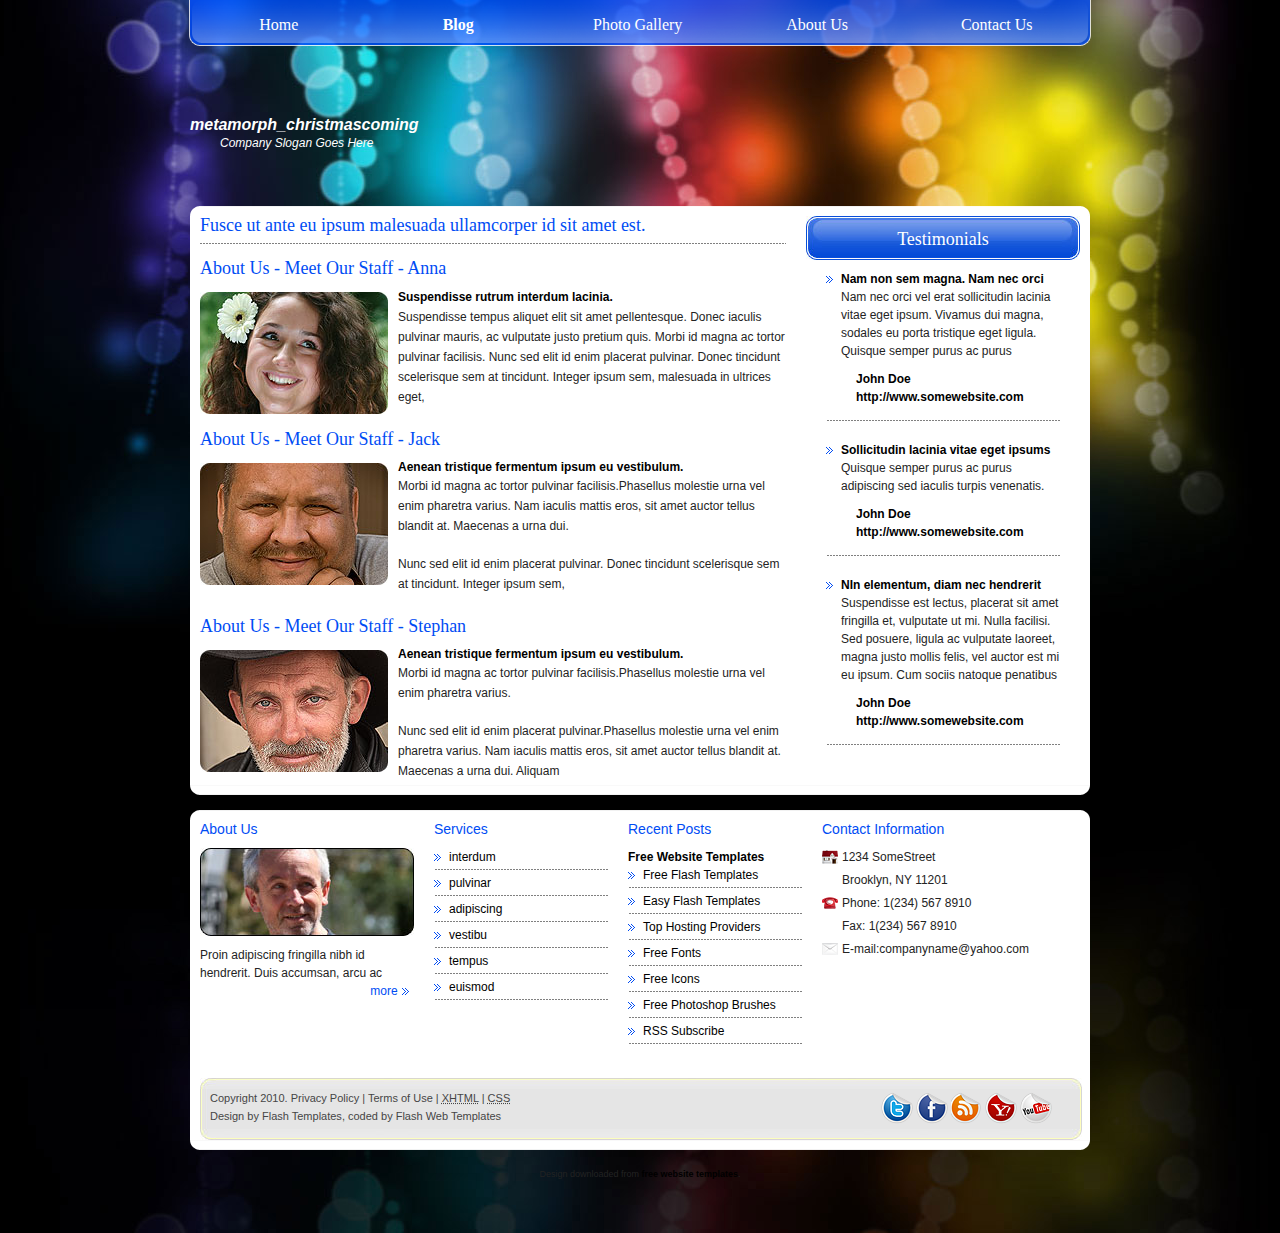
==== aboutus.html @ dfbc74b5 "Añadidos los ficheros" ====
<!DOCTYPE html PUBLIC "-//W3C//DTD XHTML 1.0 Transitional//EN" "http://www.w3.org/TR/xhtml1/DTD/xhtml1-transitional.dtd">
<html xmlns="http://www.w3.org/1999/xhtml">
    <head>
        <meta http-equiv="content-type" content="text/html; charset=utf-8" />
        <title>Metamorphosis Design Free Css Templates</title>
        <meta name="keywords" content="" />
        <meta name="description" content="" />
        <link href="styles.css" rel="stylesheet" type="text/css" media="screen" />
    </head>
    <body>
        <div id="bg_top">
            <div id="menu">
                <ul>
                    <li><a href="index.html">Home</a></li>
                    <li><a href="blog.html" class="active">Blog</a></li>
                    <li><a href="gallery.html">Photo Gallery</a></li>
                    <li><a href="aboutus.html">About Us</a></li>
                    <li><a href="contact.html">Contact Us</a></li>
                </ul>
                <div style="clear: both"></div>
            </div>
            <div id="wrap">
                <div id="logo">
                    <h1><a href="#">metamorph_christmascoming</a></h1>
                    <a href="#"><small>Company Slogan Goes Here</small></a>
                </div>
                <div class="con_top"></div>
                <div class="prev_box">
                    <div class="contact_content_left">

                        <h5>Fusce ut ante eu ipsum malesuada ullamcorper id sit amet est. </h5>
                        <h6>About Us - Meet Our Staff - Anna</h6>

                        <img src="images/pic1.jpg" alt="" title="" style="float: left; padding-right: 10px; padding-top: 5px;"/>
                        <p><a href="#">Suspendisse rutrum interdum lacinia.</a></p>
                        <p>Suspendisse tempus aliquet elit sit amet pellentesque. Donec iaculis pulvinar mauris, ac vulputate justo pretium quis. Morbi id magna ac tortor pulvinar facilisis. Nunc sed elit id enim placerat pulvinar. Donec tincidunt scelerisque sem at tincidunt. Integer ipsum sem, malesuada in ultrices eget, </p>
                        <br />
                        <h6>About Us - Meet Our Staff - Jack</h6>

                        <img src="images/pic2.jpg" alt="" title="" style="float: left; padding-right: 10px; padding-top: 5px;"/>
                        <a href="#">Aenean tristique fermentum ipsum eu vestibulum.</a>
                        <p>Morbi id magna ac tortor pulvinar facilisis.Phasellus molestie urna vel enim pharetra varius. Nam iaculis mattis eros, sit amet auctor tellus blandit at. Maecenas a urna dui. </p>
                        <br />
                        <p>Nunc sed elit id enim placerat pulvinar. Donec tincidunt scelerisque sem at tincidunt. Integer ipsum sem, </p>
                        <br />
                        <h6>About Us - Meet Our Staff  - Stephan</h6>

                        <img src="images/pic3.jpg" alt="" title="" style="float: left; padding-right: 10px; padding-top: 5px;"/>
                        <a href="#">Aenean tristique fermentum ipsum eu vestibulum.</a>
                        <p>Morbi id magna ac tortor pulvinar facilisis.Phasellus molestie urna vel enim pharetra varius.</p>
                        <br />
                        <p>Nunc sed elit id enim placerat pulvinar.Phasellus molestie urna vel enim pharetra varius. Nam iaculis mattis eros, sit amet auctor tellus blandit at. Maecenas a urna dui. Aliquam</p>

                    </div>
                    <div class="contact_content_right">
                        <h6>Testimonials</h6>
                        <div class="pad_left_con">
                            <a href="#" class="ls_style">Nam non sem magna. Nam nec orci </a>
                            <p  style="padding-left: 15px;">Nam nec orci vel erat sollicitudin lacinia vitae eget ipsum. Vivamus dui magna, sodales eu porta tristique eget ligula. Quisque semper purus ac purus</p>
                            <div class="bot_bor">
                                <a href="#">John Doe <br />
                                    http://www.somewebsite.com</a>
                            </div>

                            <a href="#" class="ls_style">Sollicitudin lacinia vitae eget ipsums</a>
                            <p  style="padding-left: 15px;">Quisque semper purus ac purus adipiscing sed iaculis turpis venenatis. </p>
                            <div class="bot_bor">
                                <a href="#">John Doe <br />
                                    http://www.somewebsite.com</a>
                            </div>

                            <a href="#" class="ls_style">NIn elementum, diam nec hendrerit </a>
                            <p  style="padding-left: 15px;">Suspendisse est lectus, placerat sit amet fringilla et, vulputate ut mi. Nulla facilisi. Sed posuere, ligula ac vulputate laoreet, magna justo mollis felis, vel auctor est mi eu ipsum. Cum sociis natoque penatibus</p>
                            <div class="bot_bor">
                                <a href="#">John Doe <br />
                                    http://www.somewebsite.com</a>
                            </div>
                        </div>
                    </div>


                    <div style="clear: both"></div>
                </div>
                <div class="con_bot"></div>
                <div class="clear_con"></div>
                <div class="con_top"></div>
                <div id="footer_box">
                    <div class="foot_column4">
                        <div class="foot_col1">
                            <h3>About Us</h3>
                            <a href="#"><img src="images/img4.jpg" alt="" title="" style="padding-bottom: 10px;"/></a>
                            <p>Proin adipiscing fringilla nibh id hendrerit. Duis accumsan, arcu ac</p>
                            <div class="footer_more"><a href="#">more</a></div>
                        </div>
                        <div class="foot_col2">
                            <h3>Services</h3>
                            <ul class="ls">
                                <li><a href="#">interdum</a></li>
                                <li><a href="#">pulvinar</a></li>
                                <li><a href="#">adipiscing</a></li>
                                <li><a href="#">vestibu</a></li>
                                <li><a href="#">tempus</a></li>
                                <li><a href="#">euismod </a></li>

                            </ul>
                        </div>
                        <div class="foot_col3">
                            <h3>Recent Posts</h3>
                            <ul class="ls">
                                    <a href="#">Free Website Templates</a></li>
                                    <li><a href="#">Free Flash Templates</a></li>
                                    <li><a href="#">Easy Flash Templates</a></li>
                                    <li><a href="#">Top Hosting Providers</a></li>
                                    <li><a href="#">Free Fonts</a></li>
				    <li><a href="#">Free Icons</a></li>
				    <li><a href="#">Free Photoshop Brushes</a></li>
				    <li><a href="#">RSS Subscribe</a></li>
                            </ul>
                        </div>
                        <div class="foot_col4">
                            <h3>Contact Information</h3>
                            <div class="pad_left" style="background: url(images/home.png) no-repeat left center">
                                1234 SomeStreet
                            </div>
                            <div class="pad_left">
                                Brooklyn, NY 11201
                            </div>
                            <div class="pad_left" style="background: url(images/phone.png) no-repeat left center">
                                Phone:  1(234) 567 8910
                            </div>
                            <div class="pad_left">
                                Fax: 1(234) 567 8910
                            </div>
                            <div class="pad_left" style="background: url(images/contact.png) no-repeat left center">
                                E-mail:companyname@yahoo.com
                            </div>
                        </div>
                        <div style="clear: both"></div>
                    </div>
                    <div id="footer">
                        <div class="more_top"></div>
                        <div class="footer_bg">
                            <div id="footer_text" style="float: left;">
                                <p>Copyright  2010. <a href="#">Privacy Policy</a> | <a href="#">Terms of Use</a> | <a href="http://validator.w3.org/check/referer" title="This page validates as XHTML 1.0 Transitional"><abbr title="eXtensible HyperText Markup Language">XHTML</abbr></a> | <a href="http://jigsaw.w3.org/css-validator/check/referer" title="This page validates as CSS"><abbr title="Cascading Style Sheets">CSS</abbr></a></p>
                    <!-- Please DO NOT remove the following notice --><p>Design by <a href="http://www.metamorphozis.com/" title="Flash Templates">Flash Templates</a>, coded by <a href="http://www.flashtemplatesdesign.com/" title="Flash Web Templates">Flash Web Templates</a></p><!-- end of copyright notice-->
                            </div>
                            <div class="footer_img">
                                <a href="#"><img src="images/link1.png" alt="" title=""/></a>
                                <a href="#"><img src="images/link2.png" alt="" title=""/></a>
                                <a href="#"><img src="images/link3.png" alt="" title=""/></a>
                                <a href="#"><img src="images/link4.png" alt="" title=""/></a>
                                <a href="#"><img src="images/link5.png" alt="" title=""/></a>
                            </div>
                            <div style="clear: both"></div>
                        </div>
                        <div class="more_bot"></div>
                    </div>
                </div>
                <div class="con_bot"></div>
                <div class="clear_con"></div>
            </div>
        </div>
    <div style="text-align: center; font-size: 0.75em;">Design downloaded from <a href="http://www.freewebtemplates.com/">free website templates</a>.</div></body>
</html>
---- styles.css ----
/*
Design by Metamorphosis Design
http://www.metamorphozis.com
Released for free under a Creative Commons Attribution 2.5 License
*/

*{
    margin: 0px;
    padding: 0px;
}

img{
    padding: 0px;
    border: none;
}

a{
    color: #000000;
    font-weight: bold;
    text-decoration: none;
}

a:hover {
    text-decoration: none;
    color: #a7001c;
}

body {	
    font-family: Arial, Helvetica, sans-serif;
    font-size: 12px;
    line-height: 18px;
    color: #232323;
    background: #000000 url(images/bg_bot.jpg) no-repeat bottom center;
    padding-bottom: 50px;
}

#bg_top{
    background: url(images/bg.jpg) no-repeat top center;
}

#wrap{
    width: 900px;
    margin: 0 auto;
}

/*Menu*/

#menu{
    width: 902px;
    background: url(images/menu_bg.png) no-repeat top;
    margin: 0 auto;

}

#menu ul {
    padding-left: 0px;
    list-style: none;
}

#menu li {
    display: inline;
}

#menu ul li a{
    font-family: Georgia,'Times New Roman',times,serif;
    font-size: 16px;
    color: #ffffff;
    text-align: center;
    font-weight: normal;
    text-decoration: none;
    display: block;
    float: left;
    width: 19.9%;
    height: 30px;
    padding-top: 16px;

}

#menu ul li a:hover, #menu ul li .active{
    font-weight: bold;
}

/*logo*/

#logo{
    padding-top: 70px;
    height: 90px;
}

#logo a{
    text-decoration: none;
    color: #ffffff;
}

#logo h1{
    font-family: Arial, Helvetica, sans-serif;
    font-size: 16px;
    font-style: italic;
    color: #ffffff;
    font-weight: normal;
}

#logo small{
    font-family: Arial, Helvetica, sans-serif;
    font-size: 12px;
    font-style: italic;
    color: #ffffff;
    font-weight: normal;
    padding-left: 30px;
}

/*content*/
.clear_con{
    height: 15px;
    clear: both;
}

.con_top{
    background: url(images/con_top.png) no-repeat top left;
    height: 10px;
}

.con_bot{
    background: url(images/con_bot.png) no-repeat top left;
    height: 10px;
}

/*prev box*/

.prev_box{
    background: #ffffff;
    padding-left: 10px;
    min-height: 380px;
}

.prev_box_header{
    background: #ffffff;
    padding-left: 10px;
}


#page1{
    background: url(images/page1.jpg) no-repeat left top;
    width: 880px;
    height: 321px;
}


.but_left, .but_right{
    padding-top: 150px;
    padding-left: 10px;
    padding-right: 10px;
}
.but_left{
    float: left;
}

.but_right{
    float: right;
}

.prev_text{
    padding-top: 105px;
    padding-left: 20px;
    clear: both;
}

h2{
    font-family: Georgia,'Times New Roman',times,serif;
    font-size: 14px;
    color: #003495;
    font-weight: normal;
}

h3{
    color: #004cf4;
    font-family: Arial, Helvetica, sans-serif;
    font-size: 14px;
    font-weight: normal;
    padding-bottom: 10px;
}

.read a{
    background: url(images/read_more.png) no-repeat center;
    width: 78px;
    height: 21px;
    display: block;
    text-align: center;
    color: #ffffff;
    font-weight: normal;
    float: right;
    margin-right: 5px;
    margin-top: 10px;
}

.more a{
    background: url(images/more.png) no-repeat center;
    width: 155px;
    height: 31px;
    display: block;
    text-align: center;
    color: #ffffff;
    font-weight: normal;
    font-size: 18px;
    text-transform: uppercase;
    padding-top: 12px;
    float: right;
    margin-right: 5px;
    margin-top: 10px;
    font-family: Georgia,'Times New Roman',times,serif;
}

/*footer*/

#footer_box{
    background: #ffffff;
    padding-left: 10px;
}

.footer_bg{
    background: url(images/more_bg.jpg) repeat-y center;
    width: 842px;
    padding-right: 30px;
    padding-left: 10px;
}

.foot_col1, .foot_col2, .foot_col3, .foot_col4{
    float: left;
}

.foot_col1{
    width: 214px;
}

.foot_col2, .foot_col3{
    width: 174px;
    padding-left: 20px;
}

.foot_col4{
    width: 234px;
    padding-left: 20px;
}

#footer a, #footer p{
    font-family: Arial,Helvetica,sans-serif;
    font-size: 11px;
    color: #454545;
    font-weight: normal;
}

.footer_text{
    float: left;
}

.footer_img{
    float: right;
    padding-top: 3px;
}

.footer_more a{
    background: url(images/ls1.png) no-repeat center right;
    width: 50px;  
    display: block;
    text-align: center;
    color: #004cf4;
    font-weight: normal;
    float: right;
    margin-right: 5px;
}

.ls{
    list-style: none;
    padding-left: 0px;
}

.ls li{
    margin-bottom: 4px;

    background: url(images/bot_bor.png) repeat-x bottom;
}

.ls li a{
    background: url(images/ls1.png) no-repeat 0px 6px;
    display: block;
    padding-left: 15px;
    padding-bottom: 4px;
    color: #000000;
    font-weight: normal;
}

.ls li a:hover{
    color: #a7001c;
}

.ls_style{
    background: url(images/ls1.png) no-repeat 0px 6px;
    display: block;
    padding-left: 15px;
    color: #000000;
}

.bot_bor{
    background: url(images/bot_bor.png) repeat-x bottom;
    padding-top: 10px;
    padding-left: 30px;
    padding-bottom: 15px;
    margin-bottom: 20px;
}

.pad_left{
    padding-left: 20px;
    margin-bottom: 5px;
}

/*index*/

.col1 p, .col2 p, .col3 p{
    line-height: 20px;
    font-style: italic;
    padding-top: 10px;
}

.col1, .col2, .col3{
    width: 290px;
    float: left;
}

.col1, .col2{
    padding-right: 7px;
}

.more_top{
    background: url(images/more_top.jpg) no-repeat bottom;
    width: 882px;
    height: 11px;
    padding-top: 30px;
}

.more_bg{
    background: url(images/more_bg.jpg) repeat-y center;
    width: 852px;
    padding-right: 30px;
}

.more_bg p{
    font-family: Georgia,'Times New Roman',times,serif;
    font-size: 18px;
    color: #454545;
    line-height: 36px;
    padding-left: 10px;
    padding-right: 10px;
}

.more_bot{
    background: url(images/more_bot.jpg) no-repeat bottom;
    width: 882px;
    height: 11px;
}

/*gallery*/

.row {
    padding-left: 1px;
    height: 270px;
}

.box_img2 {
    width: 273px;
    padding: 3px 0px 0px 3px;
    float:left;
}

.box_razd {
    width: 24px;
    height: 50px;
    float: left;
}

.box_img2 h4 {
    font-family: Georgia,'Times New Roman',times,serif;
    font-size:18px;
    font-weight: normal;
    color: #004cf4;
    text-align: left;
    padding-bottom: 20px;
    padding-left: 60px;
}

.pirobox_gal1
{
    width: 298px;
    height: 123px;
    display: block;
}

.pirobox_gal1:hover
{
    width: 298px;
    height: 123px;
    display: block;
    background:url(images/rol_over_galery.png) left top no-repeat;
}

.bold{
    font-weight: bold;
    padding-top: 10px;
}


/*contact*/

.contact_content_bg{
    background: url(images/con_bg.png) repeat-y center;
    padding-left: 20px;
}

.contact_content_left{
    padding-right: 20px;
    float: left;
    width: 586px;
}

.contact_content_left p{
    line-height: 20px;
}

.contact_content_right{
    float: left;
    width: 274px;
}

#contact_form fieldset {
    border: none;
}

#contact_form input {
    margin-bottom: 5px;
}

#contact-submit{
    width: 78px;
    height: 23px;
    color: #000000;
    background: url(images/read_more.png);
    background-repeat:no-repeat;
    background-position:left bottom;
    border: none;
    font-family: Arial, Helvetica, sans-serif;
    font-size: 12px;
    font-weight: normal;
}

#contact-clear{
    width: 78px;
    height: 23px;
    color: #000000;
    background: url(images/read_more.png);
    background-repeat:no-repeat;
    background-position:left bottom;
    border: none;
    font-family: Arial, Helvetica, sans-serif;
    font-size: 12px;
    font-weight: normal;
}

#con_name, #con_email, #con_website {
    width: 566px;
    height: 26px;
    padding-top: 0px;
    padding-left: 10px;
    padding-right: 10px;
    border: none;
    background: url(images/input_bg.jpg);
    background-repeat:no-repeat;
    background-position:left top;
    color: #000000;
    padding-bottom: 5px;
}

#con_mess {
    width: 566px;
    height: 125px;
    padding-top: 4px;
    padding-left: 10px;
    padding-right: 10px;
    padding-bottom: 15px;
    border: none;
    background: url(images/mess_text.jpg);
    background-repeat:no-repeat;
    background-position:left top;
    color: #000000;
    margin-bottom: 10px;
}

h5 {
    font-family: Georgia,'Times New Roman',times,serif;
    font-size:18px;
    font-weight: normal;
    color: #004cf4;
    text-align: left;
    padding-top: 20px;
    padding-bottom: 10px;
}

.contact_content_left h6 {
    font-family: Georgia,'Times New Roman',times,serif;
    font-size:18px;
    font-weight: normal;
    color: #004cf4;
    text-align: left;
    padding-top: 5px;
    padding-bottom: 10px;
}

.contact_content_left h5{
    background: url(images/bot_bor.png) repeat-x bottom;
    padding-top: 0px;
    margin-bottom: 10px;
}

.contact_content_right h6{
    font-family: Georgia,'Times New Roman',times,serif;
    font-size: 18px;
    font-weight: normal;
    color: #ffffff;
    background: url(images/title.jpg) no-repeat top left;
    text-align: center;
    width: 274px;
    height: 40px;
    padding-top: 14px;
}

.pad_left_con{
    padding-left: 20px;
    padding-right: 20px;
    padding-bottom: 20px;
}

/*aboutus*/

.datebox{
    background: url(images/bot_bor.png) repeat-x bottom;
    padding-bottom: 10px;
    margin-bottom: 20px;
}

.datebox a{
    font-weight: normal;
}

.date, .user, .com{
    width: 33.3%;
    float: left;
}

.date a{
    background: url(images/date.jpg) no-repeat 0px 1px;
    padding-left: 20px;
    display: block;
    height: 17px;
    margin-left: 3px;
}

.user a{
    background: url(images/user.jpg) no-repeat 0px 3px;
    padding-left: 20px;
    display: block;
    height: 17px;
}

.com a{
    background: url(images/com.jpg) no-repeat 0px 3px;
    padding-left: 20px;
    display: block;
    height: 17px;
}

/* Header Scroll */

.nivoSlider { position:relative;}
.nivoSlider img { position:absolute; top:0px; left:0px;}
.nivoSlider a.nivo-imageLink { position:absolute; top:0px; left:0px; width:100%; height:100%; border:0; padding:0; margin:0; z-index:60; display:none;}
.nivo-slice { display:block; position:absolute; z-index:50; height:100%; }
.nivo-caption {	position:absolute; left:0px; bottom:0px;  color:#000; width:100%; z-index:89; padding-left: 10px; font-weight: bold}
.nivo-caption p { padding:10px 5px; margin:0; text-indent:-9999%;}
.nivo-directionNav a {position:absolute; width:45px; height: 60px; top:41%; z-index:99; cursor:pointer; text-indent:-9999%;}
.nivo-prevNav { background-position: left bottom; left:20px; background:url(images/but_left.png) no-repeat;}
.nivo-nextNav { background-position: left top; right: 0px; background:url(images/but_right.png) no-repeat;}
.nivo-controlNav { bottom:-20px; position:absolute; right:0;}
.nivo-controlNav a { float:left; width:14px; height:14px; display:block; position:relative; z-index:99;	cursor:pointer; text-indent:-9999%; background:url(images/scroll_small.png) no-repeat scroll right top;}
.nivo-controlNav a.active {	background-position:left top; margin-top:-1px;}
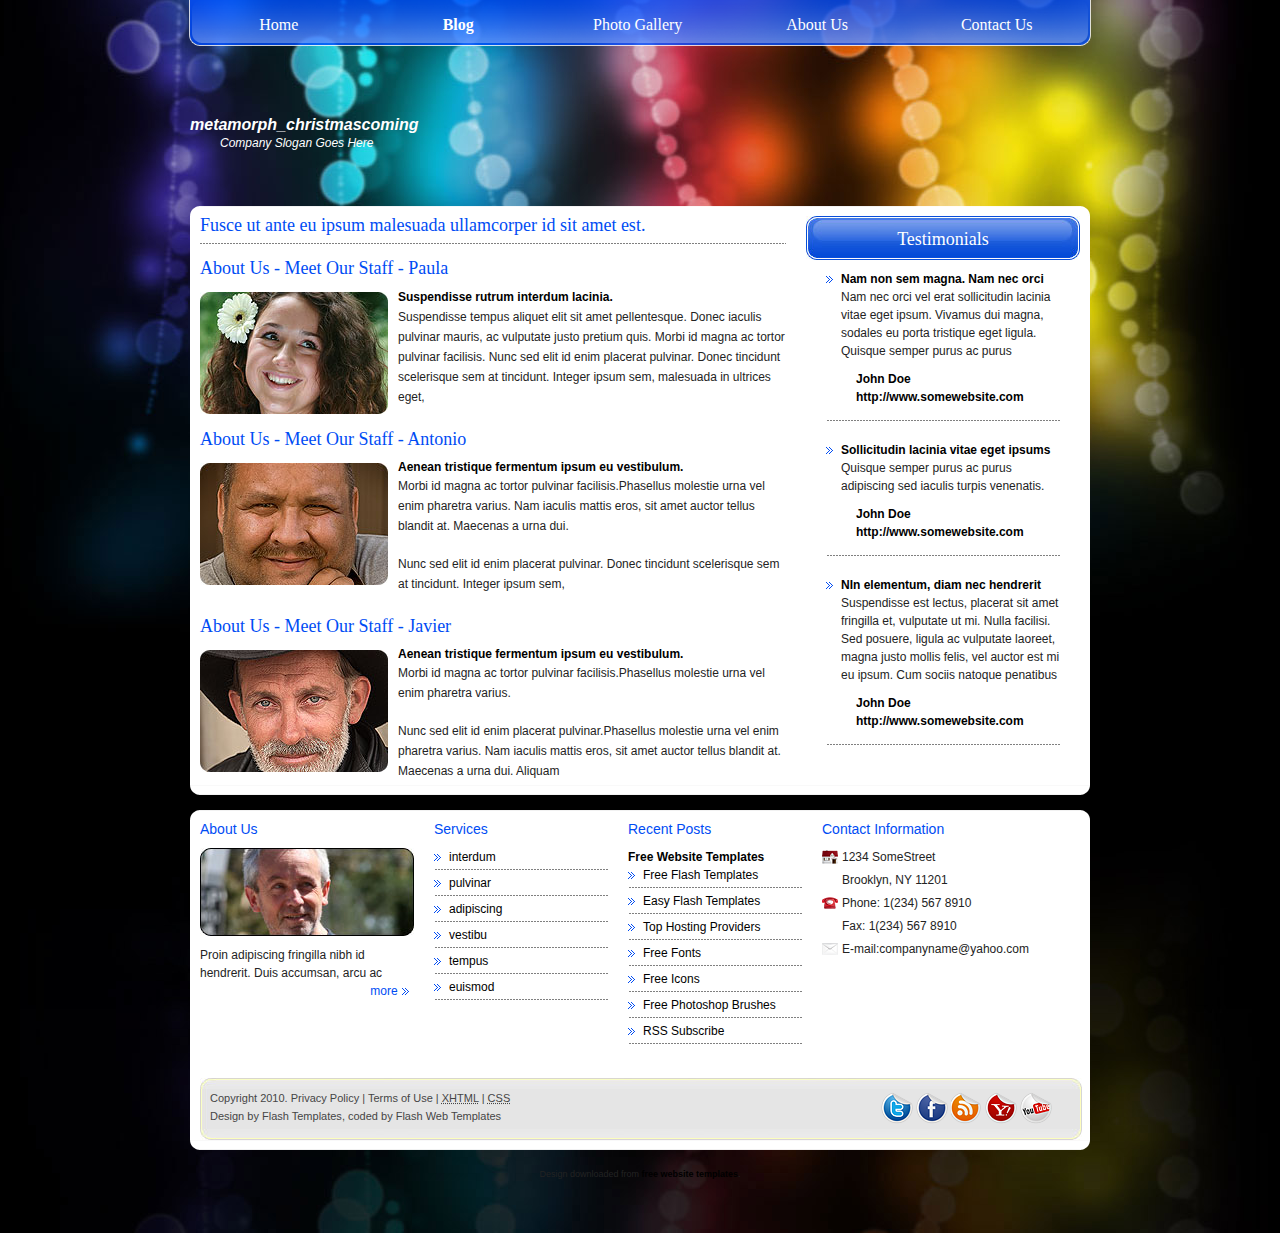
==== commit cc56f686: "Cambio de nombres de staff y contacto La Laboral" ====
--- a/aboutus.html
+++ b/aboutus.html
@@ -29,13 +29,13 @@
                     <div class="contact_content_left">
 
                         <h5>Fusce ut ante eu ipsum malesuada ullamcorper id sit amet est. </h5>
-                        <h6>About Us - Meet Our Staff - Anna</h6>
+                        <h6>About Us - Meet Our Staff - Paula</h6>
 
                         <img src="images/pic1.jpg" alt="" title="" style="float: left; padding-right: 10px; padding-top: 5px;"/>
                         <p><a href="#">Suspendisse rutrum interdum lacinia.</a></p>
                         <p>Suspendisse tempus aliquet elit sit amet pellentesque. Donec iaculis pulvinar mauris, ac vulputate justo pretium quis. Morbi id magna ac tortor pulvinar facilisis. Nunc sed elit id enim placerat pulvinar. Donec tincidunt scelerisque sem at tincidunt. Integer ipsum sem, malesuada in ultrices eget, </p>
                         <br />
-                        <h6>About Us - Meet Our Staff - Jack</h6>
+                        <h6>About Us - Meet Our Staff - Antonio</h6>
 
                         <img src="images/pic2.jpg" alt="" title="" style="float: left; padding-right: 10px; padding-top: 5px;"/>
                         <a href="#">Aenean tristique fermentum ipsum eu vestibulum.</a>
@@ -43,7 +43,7 @@
                         <br />
                         <p>Nunc sed elit id enim placerat pulvinar. Donec tincidunt scelerisque sem at tincidunt. Integer ipsum sem, </p>
                         <br />
-                        <h6>About Us - Meet Our Staff  - Stephan</h6>
+                        <h6>About Us - Meet Our Staff  - Javier</h6>
 
                         <img src="images/pic3.jpg" alt="" title="" style="float: left; padding-right: 10px; padding-top: 5px;"/>
                         <a href="#">Aenean tristique fermentum ipsum eu vestibulum.</a>
